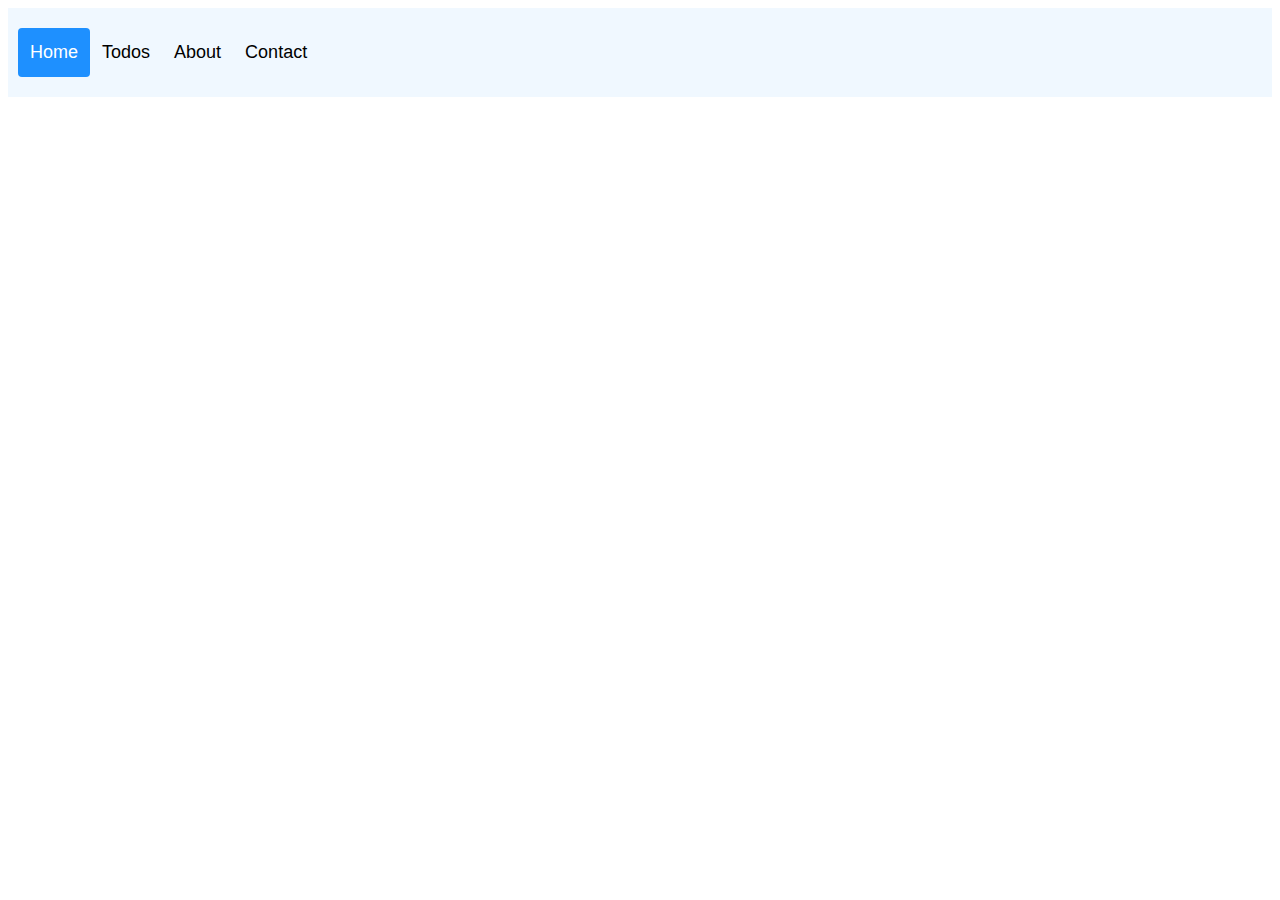
==== index.html @ 267a80f0 "Add files via upload" ====
<!DOCTYPE html>
<!--
To change this license header, choose License Headers in Project Properties.
To change this template file, choose Tools | Templates
and open the template in the editor.
-->
<html>
    <head>
        <title>TODO supply a title</title>
        <meta charset="UTF-8">
        <meta name="viewport" content="width=device-width, initial-scale=1.0">
        <link href="style.css" rel="stylesheet">
    </head>
    <body>
        <!--Header-->
        <div class="header">
          <div class="header-center">
              <a class="active" href="#home">Home</a>
              <a href="#home">Todos</a>
              <a href="#about">About</a>
              <a href="#contact">Contact</a>
              
          </div>
        </div>
        
    </body>
</html>
---- style.css ----
/*
To change this license header, choose License Headers in Project Properties.
To change this template file, choose Tools | Templates
and open the template in the editor.
*/
/* 
    Created on : Aug 22, 2023, 11:05:11 AM
    Author     : kalmi
*/

.header {
  overflow: hidden;
  background-color: aliceblue;
  padding: 20px 10px;
}

.header a {
  float: left;
  color: black;
  text-align: center;
  padding: 12px;
  text-decoration: none;
  font-size: 18px;
  line-height: 25px;
  border-radius: 4px;
}

.header a.logo {
  font-size: 25px;
  font-weight: bold;
}

.header a:hover {
  background-color: #ddd;
  color: black;
}

.header a.active {
  background-color: dodgerblue;
  color: white;
}

.header-right {
  float: right;
}

@media screen and (max-width: 500px) {
  .header a {
    float: none;
    display: block;
    text-align: left;
  }
  .header-center {
    margin: 20px auto;
    display: flex;
    align-items: center;
  }
}

body {
    font-family: Arial, Helvetica, sans-serif;
}
* {
    box-sizing: border-box;
}

input[type=text], select, textarea {
  width: 100%;
  padding: 12px;
  border: 1px solid #ccc;
  border-radius: 4px;
  box-sizing: border-box;
  margin-top: 6px;
  margin-bottom: 16px;
  resize: vertical;
}

input[type=submit] {
  background-color: blue;
  color: white;
  padding: 12px 20px;
  border: none;
  border-radius: 4px;
  cursor: pointer;
}

input[type=submit]:hover {
  background-color: activeborder;
}

.container {
  border-radius: 5px;
  background-color: #f2f2f2;
  padding: 20px;
}
.row.content {
    height: 550px;
}
    
.sidenav {
      background-color: #f1f1f1;
      height: 100%;
}
        
@media screen and (max-width: 767px) {
.row.content {
    height: auto;
 } 
}
    
body {
  font-family: "Lato", sans-serif;
}

.sidenav {
  height: 60%;
  width: 150px;
  position: fixed;
  z-index: 1;
  top: 100;
  left: 0;
  /*background-color: #818181;*/
  overflow-x: hidden;
  padding-top: 20px;
}

.sidenav a {
  padding: 6px 6px 6px 32px;
  text-decoration: none;
  font-size: 20px;
  color: black;
  display: block;
}

.sidenav a:hover {
  color: white;
}

.main {
  margin-left: 200px;
}

@media screen and (max-height: 450px) {
.sidenav {
    padding-top: 20px;
  }
.sidenav a {
    font-size: 13px;
 }
}

.b{
    margin: 0;
    position: absolute;
    top: 80%;
    left: 50%;
  -ms-transform: translateY(-50%, -50%);
  transform: translateY(-50%, -50%);
}

button{
    border-color: black;
    padding: 10px 160px;
    text-align: center;
    text-decoration: none;
    display: inline-block;
}

.b1{
    background-color: navy;
    color: white;
    text-align: center;
}

.b2{
    color: black;
   background-color: white; 
}

.row{
    margin-left: 160px;
}

* {
  box-sizing: border-box;
}

.column {
  font-size: 18px;
  border-color: darkblue;
  float: left;
  width: 33.33%;
  padding: 10px;
  height: 300px; 
  column-gap: 40px;
}

.row:after {
  content: "";
  display: table;
  clear: both;
}

.t{
    border-radius: 50px;
}
table td{
    padding: 15px;
}
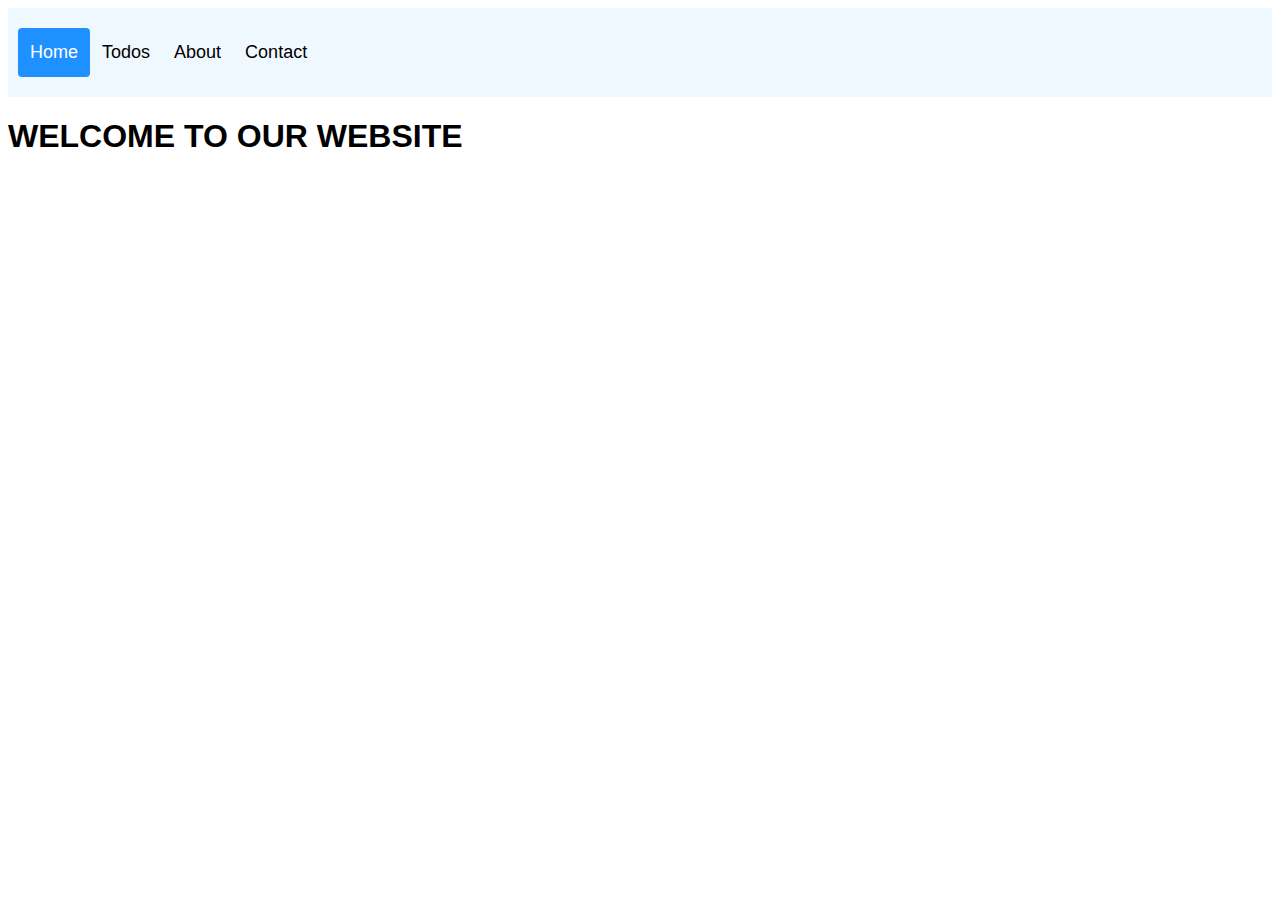
==== commit a180adea: "Add files via upload" ====
--- a/index.html
+++ b/index.html
@@ -15,13 +15,17 @@
         <!--Header-->
         <div class="header">
           <div class="header-center">
-              <a class="active" href="#home">Home</a>
-              <a href="#home">Todos</a>
-              <a href="#about">About</a>
-              <a href="#contact">Contact</a>
+              <a class="active" href="index.html">Home</a>
+              <a href="addNew.html">Todos</a>
+              <a href="about.html">About</a>
+              <a href="contact.html">Contact</a>
               
           </div>
         </div>
         
+        <div class="banner">
+            <h1> WELCOME TO <span>OUR WEBSITE</span></h1>
+        </div>
+        
     </body>
 </html>
